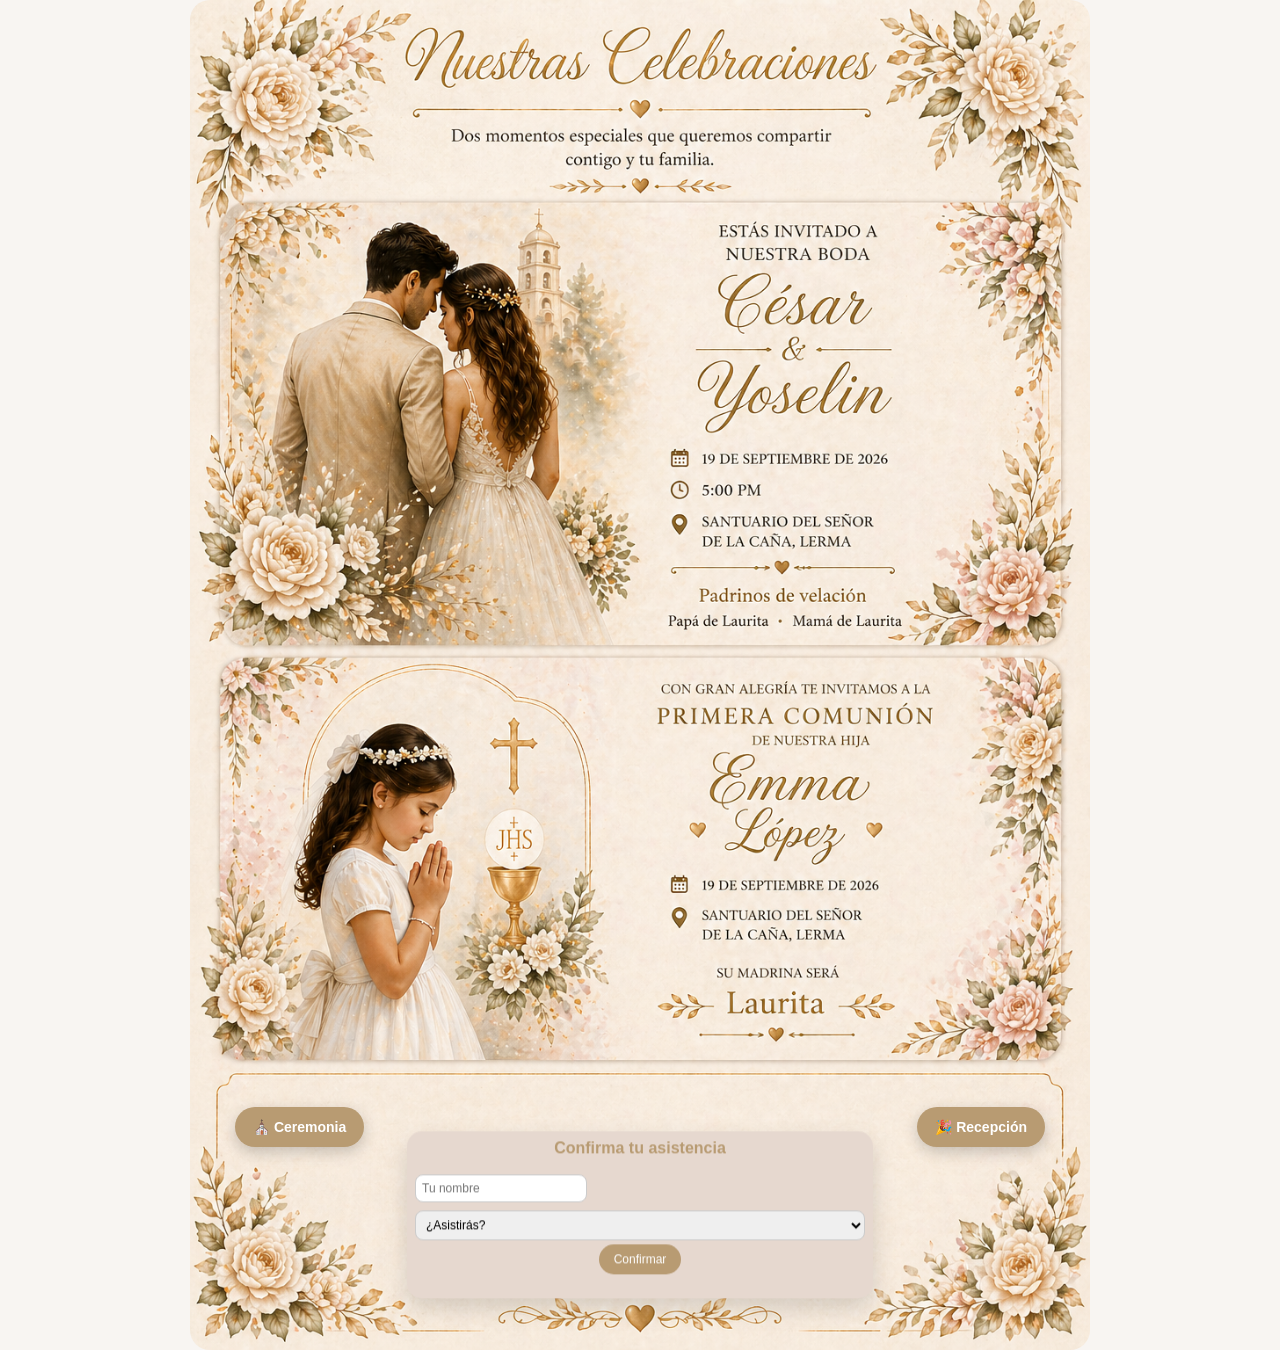
==== indexv1.html @ c95359be "Rename index2.html to indexv1.html" ====
<!DOCTYPE html>
<html lang="es">
<head>
<meta charset="UTF-8">
<meta name="viewport" content="width=device-width, initial-scale=1.0">
<title>Boda & Comunión</title>

<style>
body {
    margin: 0;
    background: #f8f5f2;
    display: flex;
    justify-content: center;
    font-family: Arial, sans-serif;
}

.container {
    position: relative;
    max-width: 900px;
    width: 100%;
}

/* 🖼️ IMAGEN */
.inv-img {
    width: 100%;
    display: block;
    border-radius: 20px;
}

/* 🔘 BOTONES LIMPIOS */
.btn {
    position: absolute;
    padding: 12px 18px;
    background: #b89b72;
    color: white;
    text-decoration: none;
    border-radius: 25px;
    font-size: 14px;
    font-weight: bold;

    box-shadow: 0 5px 15px rgba(0,0,0,0.2);
    transition: all 0.2s ease;
}

.btn:hover {
    background: #a8885f;
    box-shadow: 0 8px 20px rgba(0,0,0,0.3);
}

/* 📍 POSICIONES (estables) */
.btn-ceremonia {
    top: 82%;
    left: 5%;
}

.btn-recepcion {
    top: 82%;
    right: 5%;
}

/* 📩 RSVP */
.rsvp {
    position: absolute;
    top: 90%;
    left: 50%;
    transform: translate(-50%, -50%);
    
    width: 85%;
    max-width: 450px;

    background: #e6d8cf;
    padding: 8px;
    border-radius: 15px;
    text-align: center;

    box-shadow: 0 10px 25px rgba(0,0,0,0.15);
    backdrop-filter: blur(5px);
}

.rsvp h2 {
    color: #b89b72;
    margin-top: 0;
    font-size: 16px;
}

/* FILA DOBLE */
.row {
    display: flex;
    gap: 10px;
}

/* PROPORCIÓN */
.row input:first-child {
    width: 65%;
}

.row input:last-child {
    width: 35%;
}

/* INPUTS */
input, select {
    padding: 6px;
    margin: 4px 0;
    border-radius: 8px;
    border: 1px solid #ccc;
    width: 100%;
    font-size: 12px;
}

button {
    padding: 8px 15px;
    background: #b89b72;
    color: white;
    border: none;
    border-radius: 20px;
    cursor: pointer;
    font-size: 12px;
}

/* 📱 MOBILE */
@media (max-width: 600px) {

    /* 📩 FORMULARIO MÁS ABAJO Y CON ESPACIO */
    .rsvp {
        position: relative;
        top: auto;
        left: auto;
        transform: none;

        margin: 30px auto;
        width: 90%;
        padding: 15px;
    }

    /* 🔘 BOTONES BIEN POSICIONADOS */
    .btn-ceremonia {
        top: 58%;   /* 🔥 sube */
        left: 12%;
    }

    .btn-recepcion {
        top: 58%;   /* 🔥 mismo nivel */
        right: 12%;
    }

    /* 🔲 INPUTS BIEN DENTRO */
    .row {
        flex-direction: column;
    }

    .row input {
        width: 100% !important;
    }

    input, select {
        width: 100%;
        box-sizing: border-box; /* 🔥 CLAVE */
    }

}
</style>
</head>

<body>

<div class="container">

    <!-- 🖼️ IMAGEN -->
    <img src="image.jpg" class="inv-img">

    <!-- 🔘 BOTONES -->
    <a href="https://maps.app.goo.gl/5ydLSFJh7khnJivW8" 
       class="btn btn-ceremonia" target="_blank">
       ⛪ Ceremonia

    </a>

    <a href="https://maps.app.goo.gl/XWdWvHgY85EbDDtY9" 
       class="btn btn-recepcion" target="_blank">
       🎉 Recepción
    </a>

    <!-- 📩 RSVP -->
    <div class="rsvp">

        <h2>Confirma tu asistencia</h2>

        <form onsubmit="enviarRSVP(event)">

            <div class="row">
                <input type="text" id="nombre" placeholder="Tu nombre" required>
                </div>

            <select id="asistencia" required>
                <option value="">¿Asistirás?</option>
                <option value="Sí">Sí asistiré</option>
                <option value="No">No podré asistir</option>
            </select>

            <button type="submit">Confirmar</button>
        </form>

        <p id="mensaje"></p>

    </div>

</div>

<script>
function enviarRSVP(e){
    e.preventDefault();

    const nombre = document.getElementById("nombre").value;
const asistencia = document.getElementById("asistencia").value;
    if (asistencia == 'Sí')
        { 
            document.getElementById("mensaje").innerHTML =
            "Gracias " + nombre + " nos da gusto tu asistencia." + " 💍";
            const mensaje = `Confirmación:%0A` + `Nombre: ${nombre}%0A` + ` y familia`;
            window.open(`https://wa.me/527224157101?text=${mensaje}`);
        } 
    else { 
           if(asistencia == 'No') 
           {
              document.getElementById("mensaje").innerHTML =
             "Gracias " + nombre + " lamentamos mucho el que no puedas acompañarnos";
           }
         }    
}
</script>

</body>
</html>
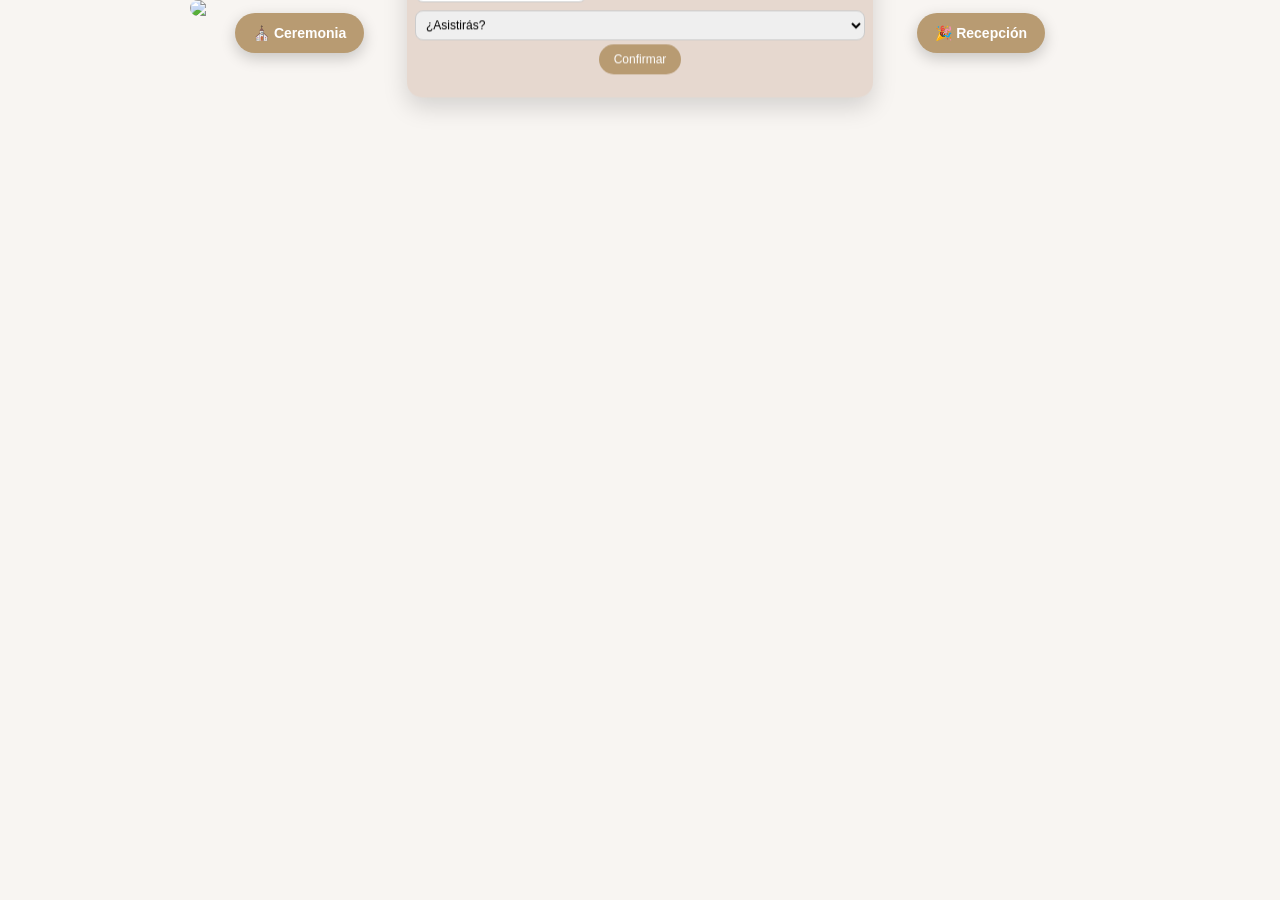
==== commit 01738a3b: "Update indexv1.html" ====
--- a/indexv1.html
+++ b/indexv1.html
@@ -167,7 +167,7 @@
 <div class="container">
 
     <!-- 🖼️ IMAGEN -->
-    <img src="image.jpg" class="inv-img">
+    <img src="img/image.jpg" class="inv-img">
 
     <!-- 🔘 BOTONES -->
     <a href="https://maps.app.goo.gl/5ydLSFJh7khnJivW8" 
@@ -224,7 +224,7 @@
            if(asistencia == 'No') 
            {
               document.getElementById("mensaje").innerHTML =
-             "Gracias " + nombre + " lamentamos mucho el que no puedas acompañarnos";
+             "Gracias " + nombre + " Lamentamos mucho el que no puedas acompañarnos";
            }
          }    
 }
